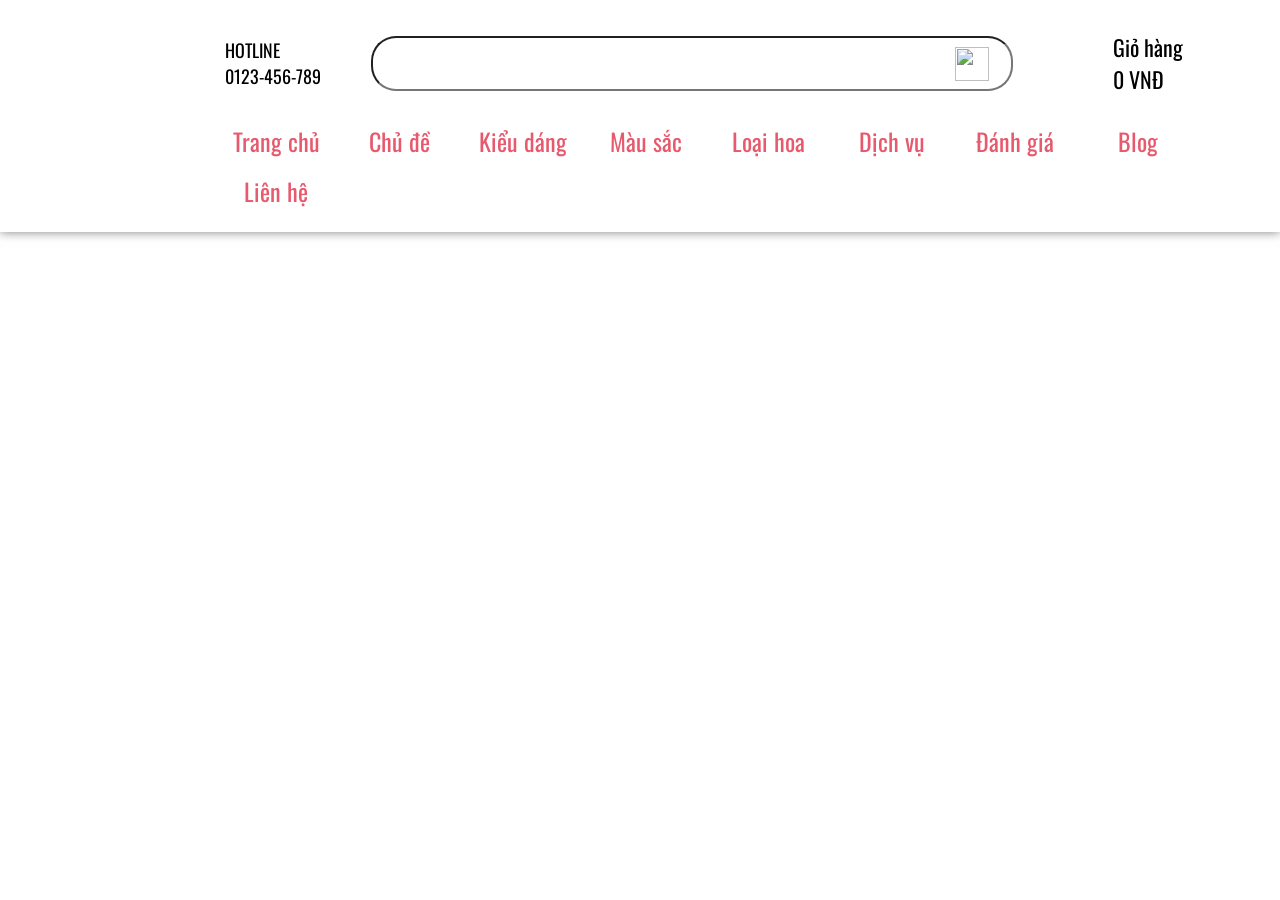
==== main_page/index.html @ c3b70cfd "Change .gitignore n remove ignore for m_p folder" ====
<!DOCTYPE html>
<html lang="en">

<head>
    <meta charset="UTF-8">
    <meta name="viewport" content="width=device-width, initial-scale=1.0">
    <title>Web bán hoa</title>
    <link rel="stylesheet" href="assets/css/style.css">
    <link rel="stylesheet" href="assets/font/themify-icons-font/themify-icons/themify-icons.css">
    <link href="https://cdn.jsdelivr.net/npm/bootstrap@5.3.2/dist/css/bootstrap.min.css" rel="stylesheet" integrity="sha384-T3c6CoIi6uLrA9TneNEoa7RxnatzjcDSCmG1MXxSR1GAsXEV/Dwwykc2MPK8M2HN" crossorigin="anonymous">
    <link rel="preconnect" href="https://fonts.googleapis.com">
    <link rel="preconnect" href="https://fonts.gstatic.com" crossorigin>
    <link href="https://fonts.googleapis.com/css2?family=Oswald:wght@200;300;400;500;600;700&display=swap" rel="stylesheet">
</head>

<body>
    <div class="main">
        <div class="header">
            <div class="container-fluid header-bar">
                <div class="row ">
                    <div class="col-2 logo-header">
                        <div><img src="/assets/img/logo/logo.png" alt="" class="img-fluid"></div>
                    </div>

                    <div class="col-10 navigation-bar">
                        <!-- Begin First nav -->
                        <div class="row">
                            <div class="first-nav"> 
                                <div class="d-flex">
                                    <img src="/assets/img/phone/Phone.png" alt="" class="img-fluid">
                                    <div class="header-contact">
                                        <div>
                                            HOTLINE
                                        </div>
                                        <div>
                                            0123-456-789
                                        </div>
                                    </div>
                                    <div class="d-flex  align-items-center search-bar" >
                                        <input type="text" class="search-bar-input">
                                        <img src="/assets/img/search_button/Search_button.png" alt="" class="search-button">
                                    </div>
                                    <div class="user-icon">
                                        <img src="/assets/img/user_icon/user_icon.png" alt="">
                                    </div>
                                    <div class="favourite-icon">
                                        <img src="/assets/img/favourite_icon/favourite_icon.png" alt="">
                                    </div>
                                    <div class="shopping-cart">
                                        <img src="/assets/img/shopping_cart/shopping_cart.png" alt="">
                                    </div>
                                    <div class="cart-and-price">
                                        <div class="first-nav-text">Giỏ hàng</div>
                                        <div class="first-nav-text">0 VNĐ</div>
                                    </div>
                                </div>  
                            </div>
                        </div>
                        <!-- End First nav -->
                        <!-- Begin Second nav -->
                        <div class="row">
                            <div class="second-nav">
                                <div class="d-flex">
                                    <ul>
                                        <li><a href="">Trang chủ</a></li>
                                        <li><a href="">Chủ đề</a></li>
                                        <li><a href="">Kiểu dáng</a></li>
                                        <li><a href="">Màu sắc</a></li>
                                        <li><a href="">Loại hoa</a></li>
                                        <li><a href="">Dịch vụ</a></li>
                                        <li><a href="">Đánh giá</a></li>
                                        <li><a href="">Blog</a></li>
                                        <li><a href="" class="lien-he">Liên hệ</a></li>
                                    </ul>
                                </div>
                            </div>
                        </div>
                        <!-- End Second nav -->
                    </div>
                </div>
            </div>
        </div>

        <div class="slider">

        </div>

        <div class="content">

        </div>

        <div class="footer">

        </div>
    </div>
</body>

</html>
---- main_page/assets/css/style.css ----
* {
    margin: 0;
    padding: 0;
    box-sizing: border-box;
}

html {
    font-family: 'Oswald', sans-serif;
}

.header {

}

.header-bar {
    box-shadow: 0 0 10px rgba(0, 0, 0, 0.5);
}

.logo-header {
    display: flex;
    justify-content: center;
    align-items: center;
}

.navigation-bar {
    display: flex;
    flex-direction: column;
    justify-content: center;
    margin-top: 36px !important
}

.first-nav {
    margin-bottom: 25px;
}

.header-contact {
    display: flex;
    width: 105px;
    height: 53px;
    flex-direction: column;
    justify-content: center;
    flex-shrink: 0;
    color: #000;
    font-family: Oswald;
    font-size: 18px;
    font-style: normal;
    font-weight: 400;
    line-height: normal;
    margin-right: 41px;
}

.header .search-bar {
    position: relative; width: 642px; height: 55px; flex-shrink: 0; border-radius: 25px; background: #E3E3E3;
}

.header .search-bar-input {
    width: 642px; height: 55px; border-radius: 25px
}

.header .search-button {
    overflow: hidden;
    width: 34px;
    height: 34px;
    position: absolute;
    top: 0;
    right: 0;
    margin: 11px 24px 10px 0;
}

.user-icon {
    margin-left: 41px;
}

.favourite-icon {
    padding-left: 18px;
}

.shopping-cart {
    padding-left: 18px;
}

.cart-and-price {
    display: flex;
    width: 105px;
    height: 53px;
    flex-direction: column;
    justify-content: center;
    flex-shrink: 0;
    margin-left: 23px;
}

.first-nav-text {
    color: #000;
    font-family: Oswald;
    font-size: 22px;
    font-style: normal;
    font-weight: 400;
    line-height: normal;
}

.second-nav ul {
    padding: 0;
}

.second-nav li {
    display: inline-block;
}

.second-nav li a {
    display: flex;
    width: 102px;
    height: 50px;
    margin-right: 16px;
    flex-direction: column;
    justify-content: center;
    flex-shrink: 0;
    text-decoration: none;
    color: #E7596D;
    text-align: center;
    font-family: Oswald;
    font-size: 24px;
    font-style: normal;
    font-weight: 400;
    line-height: normal;
}

.lien-he {
    color: #E7596D;
}

.lien-he:hover {
    color: #DFA3AB;
}

.slider {

}

.content {

}

.footer {

}
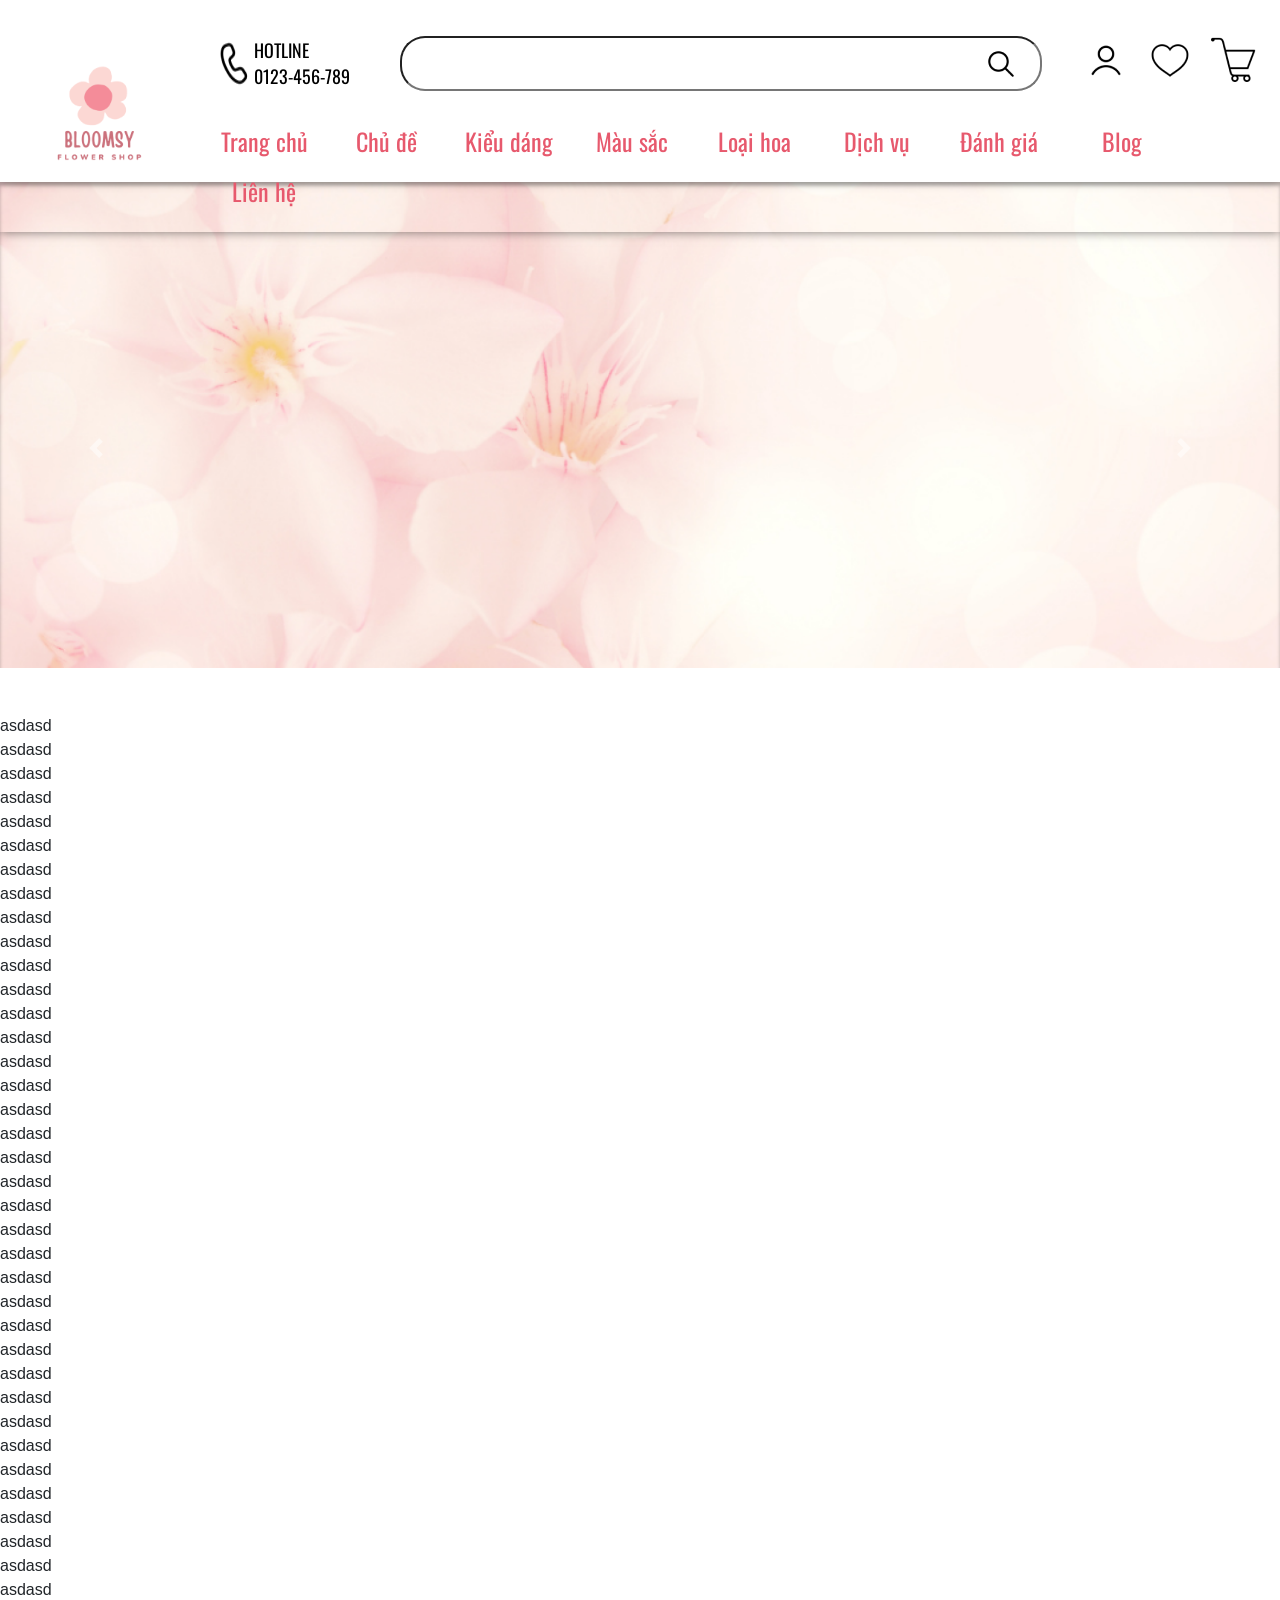
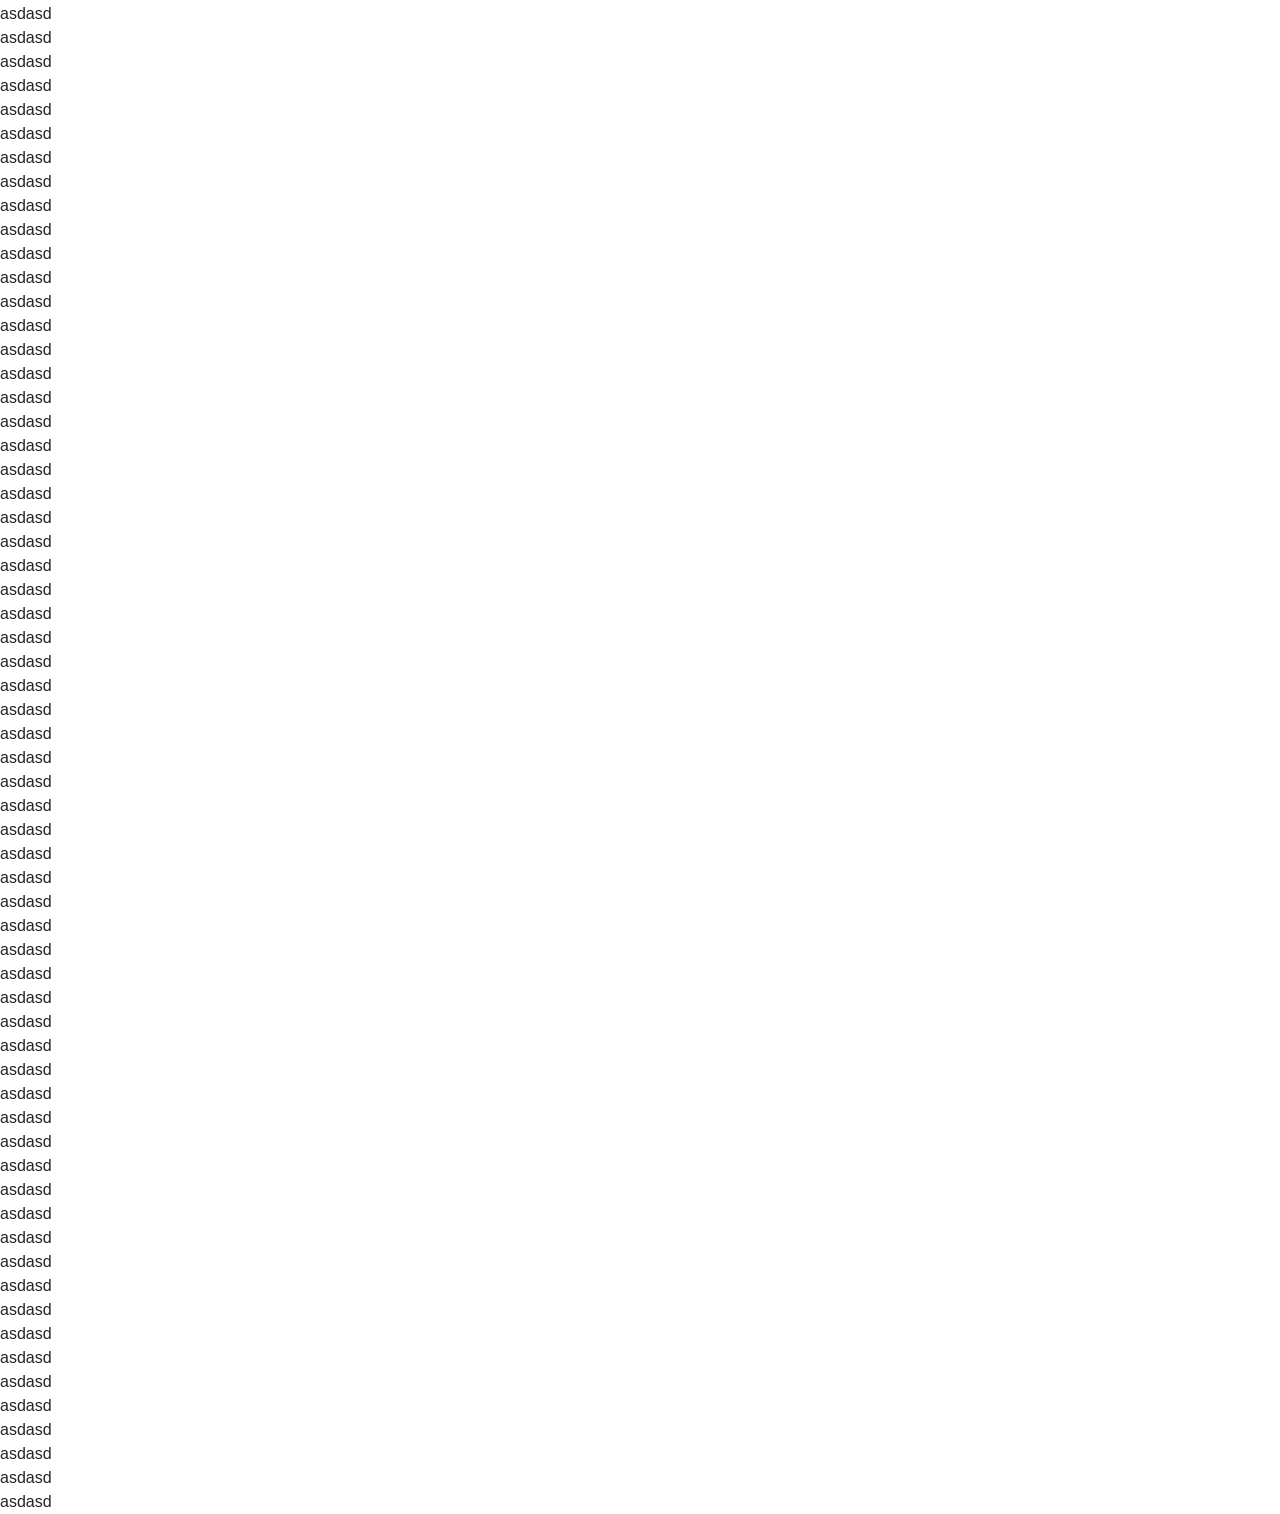
==== commit d26fbfad: "Add more code" ====
--- a/main_page/index.html
+++ b/main_page/index.html
@@ -5,9 +5,11 @@
     <meta charset="UTF-8">
     <meta name="viewport" content="width=device-width, initial-scale=1.0">
     <title>Web bán hoa</title>
+    <link rel="stylesheet" href="https://cdn.jsdelivr.net/npm/bootstrap@4.3.1/dist/css/bootstrap.min.css" integrity="sha384-ggOyR0iXCbMQv3Xipma34MD+dH/1fQ784/j6cY/iJTQUOhcWr7x9JvoRxT2MZw1T" crossorigin="anonymous">
+    <script src="https://code.jquery.com/jquery-3.2.1.slim.min.js" integrity="sha384-KJ3o2DKtIkvYIK3UENzmM7KCkRr/rE9/Qpg6aAZGJwFDMVNA/GpGFF93hXpG5KkN" crossorigin="anonymous"></script>
+    <script src="https://cdnjs.cloudflare.com/ajax/libs/popper.js/1.12.9/umd/popper.min.js" integrity="sha384-ApNbgh9B+Y1QKtv3Rn7W3mgPxhU9K/ScQsAP7hUibX39j7fakFPskvXusvfa0b4Q" crossorigin="anonymous"></script>
+    <script src="https://maxcdn.bootstrapcdn.com/bootstrap/4.0.0/js/bootstrap.min.js" integrity="sha384-JZR6Spejh4U02d8jOt6vLEHfe/JQGiRRSQQxSfFWpi1MquVdAyjUar5+76PVCmYl" crossorigin="anonymous"></script>
     <link rel="stylesheet" href="assets/css/style.css">
-    <link rel="stylesheet" href="assets/font/themify-icons-font/themify-icons/themify-icons.css">
-    <link href="https://cdn.jsdelivr.net/npm/bootstrap@5.3.2/dist/css/bootstrap.min.css" rel="stylesheet" integrity="sha384-T3c6CoIi6uLrA9TneNEoa7RxnatzjcDSCmG1MXxSR1GAsXEV/Dwwykc2MPK8M2HN" crossorigin="anonymous">
     <link rel="preconnect" href="https://fonts.googleapis.com">
     <link rel="preconnect" href="https://fonts.gstatic.com" crossorigin>
     <link href="https://fonts.googleapis.com/css2?family=Oswald:wght@200;300;400;500;600;700&display=swap" rel="stylesheet">
@@ -19,7 +21,7 @@
             <div class="container-fluid header-bar">
                 <div class="row ">
                     <div class="col-2 logo-header">
-                        <div><img src="/assets/img/logo/logo.png" alt="" class="img-fluid"></div>
+                        <div><img src="./assets/img/logo/logo.png" alt="" class="img-fluid"></div>
                     </div>
 
                     <div class="col-10 navigation-bar">
@@ -27,7 +29,7 @@
                         <div class="row">
                             <div class="first-nav"> 
                                 <div class="d-flex">
-                                    <img src="/assets/img/phone/Phone.png" alt="" class="img-fluid">
+                                    <img src="./assets/img/phone/Phone.png" alt="" class="img-fluid">
                                     <div class="header-contact">
                                         <div>
                                             HOTLINE
@@ -38,16 +40,16 @@
                                     </div>
                                     <div class="d-flex  align-items-center search-bar" >
                                         <input type="text" class="search-bar-input">
-                                        <img src="/assets/img/search_button/Search_button.png" alt="" class="search-button">
+                                        <img src="./assets/img/search_button/Search_button.png" alt="" class="search-button">
                                     </div>
                                     <div class="user-icon">
-                                        <img src="/assets/img/user_icon/user_icon.png" alt="">
+                                        <img src="./assets/img/user_icon/user_icon.png" alt="">
                                     </div>
                                     <div class="favourite-icon">
-                                        <img src="/assets/img/favourite_icon/favourite_icon.png" alt="">
+                                        <img src="./assets/img/favourite_icon/favourite_icon.png" alt="">
                                     </div>
                                     <div class="shopping-cart">
-                                        <img src="/assets/img/shopping_cart/shopping_cart.png" alt="">
+                                        <img src="./assets/img/shopping_cart/shopping_cart.png" alt="">
                                     </div>
                                     <div class="cart-and-price">
                                         <div class="first-nav-text">Giỏ hàng</div>
@@ -82,17 +84,144 @@
         </div>
 
         <div class="slider">
-
+            <div id="carouselExampleIndicators" class="carousel slide" data-ride="carousel">
+                <ol class="carousel-indicators">
+                    <li data-target="#carouselExampleIndicators" data-slide-to="0" class="active"></li>
+                    <li data-target="#carouselExampleIndicators" data-slide-to="1"></li>
+                    <li data-target="#carouselExampleIndicators" data-slide-to="2"></li>
+                </ol>
+                <div class="carousel-inner">
+                    <div class="carousel-item active">
+                        <img class="d-block w-100 carousel-image" src="./assets/img/slider_images/first_image.png" alt="First slide">
+                    </div>
+                    <div class="carousel-item">
+                        <img class="d-block w-100 carousel-image" src="./assets/img/slider_images/second_image.jpeg" alt="Second slide">
+                    </div>
+                    <div class="carousel-item">
+                        <img class="d-block w-100 carousel-image" src="./assets/img/slider_images/third_image.jpg" alt="Third slide">
+                    </div>
+                </div>
+                <a class="carousel-control-prev" href="#carouselExampleIndicators" role="button" data-slide="prev">
+                    <span class="carousel-control-prev-icon" aria-hidden="true"></span>
+                    <span class="sr-only">Previous</span>
+                </a>
+                <a class="carousel-control-next" href="#carouselExampleIndicators" role="button" data-slide="next">
+                    <span class="carousel-control-next-icon" aria-hidden="true"></span>
+                    <span class="sr-only">Next</span>
+                </a>
+            </div>
         </div>
 
         <div class="content">
-
+            <div>asdasd</div>
+            <div>asdasd</div>
+            <div>asdasd</div>
+            <div>asdasd</div>
+            <div>asdasd</div>
+            <div>asdasd</div>
+            <div>asdasd</div>
+            <div>asdasd</div>
+            <div>asdasd</div>
+            <div>asdasd</div>
+            <div>asdasd</div>
+            <div>asdasd</div>
+            <div>asdasd</div>
+            <div>asdasd</div>
+            <div>asdasd</div>
+            <div>asdasd</div>
+            <div>asdasd</div>
+            <div>asdasd</div>
+            <div>asdasd</div>
+            <div>asdasd</div>
+            <div>asdasd</div>
+            <div>asdasd</div>
+            <div>asdasd</div>
+            <div>asdasd</div>
+            <div>asdasd</div>
+            <div>asdasd</div>
+            <div>asdasd</div>
+            <div>asdasd</div>
+            <div>asdasd</div>
+            <div>asdasd</div>
+            <div>asdasd</div>
+            <div>asdasd</div>
+            <div>asdasd</div>
+            <div>asdasd</div>
+            <div>asdasd</div>
+            <div>asdasd</div>
+            <div>asdasd</div>
+            <div>asdasd</div>
+            <div>asdasd</div>
+            <div>asdasd</div>
+            <div>asdasd</div>
+            <div>asdasd</div>
+            <div>asdasd</div>
+            <div>asdasd</div>
+            <div>asdasd</div>
+            <div>asdasd</div>
+            <div>asdasd</div>
+            <div>asdasd</div>
+            <div>asdasd</div>
+            <div>asdasd</div>
+            <div>asdasd</div>
+            <div>asdasd</div>
+            <div>asdasd</div>
+            <div>asdasd</div>
+            <div>asdasd</div>
+            <div>asdasd</div>
+            <div>asdasd</div>
+            <div>asdasd</div>
+            <div>asdasd</div>
+            <div>asdasd</div>
+            <div>asdasd</div>
+            <div>asdasd</div>
+            <div>asdasd</div>
+            <div>asdasd</div>
+            <div>asdasd</div>
+            <div>asdasd</div>
+            <div>asdasd</div>
+            <div>asdasd</div>
+            <div>asdasd</div>
+            <div>asdasd</div>
+            <div>asdasd</div>
+            <div>asdasd</div>
+            <div>asdasd</div>
+            <div>asdasd</div>
+            <div>asdasd</div>
+            <div>asdasd</div>
+            <div>asdasd</div>
+            <div>asdasd</div>
+            <div>asdasd</div>
+            <div>asdasd</div>
+            <div>asdasd</div>
+            <div>asdasd</div>
+            <div>asdasd</div>
+            <div>asdasd</div>
+            <div>asdasd</div>
+            <div>asdasd</div>
+            <div>asdasd</div>
+            <div>asdasd</div>
+            <div>asdasd</div>
+            <div>asdasd</div>
+            <div>asdasd</div>
+            <div>asdasd</div>
+            <div>asdasd</div>
+            <div>asdasd</div>
+            <div>asdasd</div>
+            <div>asdasd</div>
+            <div>asdasd</div>
+            <div>asdasd</div>
+            <div>asdasd</div>
+            <div>asdasd</div>
         </div>
 
         <div class="footer">
 
         </div>
     </div>
+
+    <script>
+    </script>
 </body>
 
 </html>
--- a/main_page/assets/css/style.css
+++ b/main_page/assets/css/style.css
@@ -10,7 +10,14 @@
 }
 
 .header {
-
+    background-color: white;
+    box-shadow: 0 0 10px rgba(0, 0, 0, 0.3);
+    position: fixed !important; 
+    top: 0;
+    left: 0;
+    right: 0;
+    z-index: 1;
+    height: 182px;
 }
 
 .header-bar {
@@ -134,7 +141,17 @@
 }
 
 .slider {
+    margin-top: 182px;
+}
 
+.carousel-item {
+    height: 532px;
+    overflow-y: hidden;
+}
+
+.carousel-image {
+
+    width: 100%;
 }
 
 .content {
